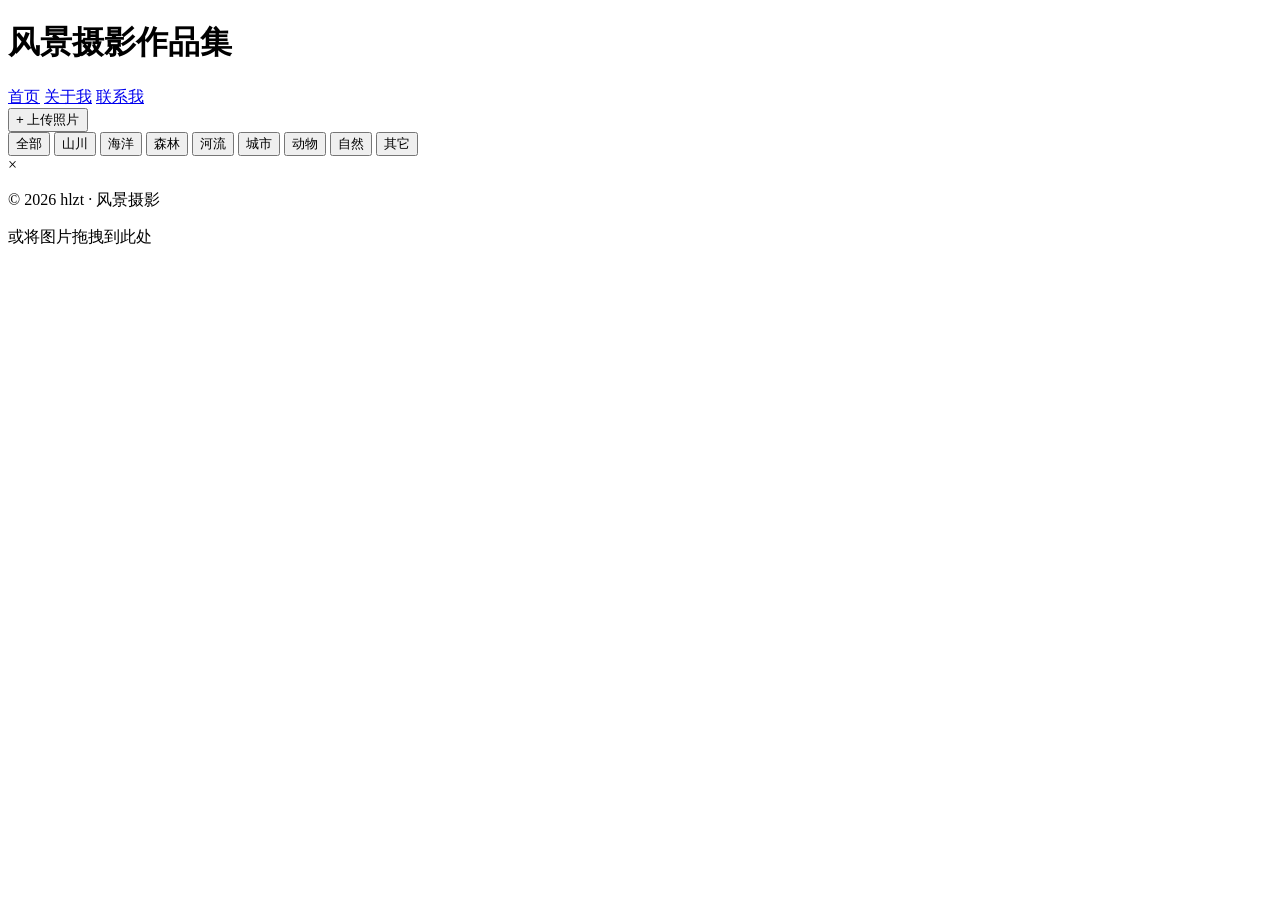
==== index.html @ d02870a5 "Add files via upload" ====
<!DOCTYPE html>
<html lang="zh-CN">
<head>
    <meta charset="UTF-8">
    <title>风景摄影作品集</title>
    <link rel="stylesheet" href="/-/css/style.css">
</head>
<body>

<header>
    <h1>风景摄影作品集</h1>
    <nav>
        <a href="/-/index.html">首页</a>
        <a href="/-/about.html">关于我</a>
        <a href="/-/contact.html">联系我</a>
    </nav>
</header>

<main>
    <!-- 上传区域 -->
    <div class="upload-area">
        <input type="file" id="uploadInput" accept="image/*" multiple hidden>
        <button id="uploadBtn">+ 上传照片</button>
    </div>

    <!-- 分类按钮 -->
    <div class="filter-bar">
        <button data-filter="all">全部</button>
        <button data-filter="mountain">山川</button>
        <button data-filter="ocean">海洋</button>
        <button data-filter="forest">森林</button>
        <button data-filter="river">河流</button>
        <button data-filter="city">城市</button>
        <button data-filter="animal">动物</button>
        <button data-filter="nature">自然</button>
        <button data-filter="other">其它</button>
    </div>

    <!-- 瀑布流容器 -->
    <div class="masonry" id="gallery">
        <!-- 动态生成的图片项将在这里显示 -->
    </div>
</main>

<!-- ===== 灯箱 ===== -->
<div class="lightbox" id="lightbox">
    <span class="close">&times;</span>
    <img src="" alt="">
    <p id="lightbox-title"></p>
</div>

<footer>
    <p>&copy; 2026 hlzt · 风景摄影</p>
</footer>

<script>
    // ================== DOM 元素 ==================
    const gallery = document.getElementById('gallery');
    const filterBar = document.querySelector('.filter-bar');
    const lightbox = document.getElementById('lightbox');
    const lightboxImg = lightbox.querySelector('img');
    const lightboxTitle = document.getElementById('lightbox-title');
    const uploadInput = document.getElementById('uploadInput');
    const uploadBtn = document.getElementById('uploadBtn');
    const categorySelect = document.getElementById('categorySelect');
    const dropZone = document.getElementById('dropZone');
    const progressContainer = document.getElementById('progressContainer');
    const progressBar = document.getElementById('progressBar');

    // ================== 数据层 ==================
    const STORAGE_KEY = 'photo_portfolio';

    function getPhotos() {
        return JSON.parse(localStorage.getItem(STORAGE_KEY)) || [];
    }

    function savePhotos(photos) {
        localStorage.setItem(STORAGE_KEY, JSON.stringify(photos));
    }

    // ================== 渲染逻辑 ==================
    function renderGallery(filter = 'all') {
        gallery.innerHTML = '';
        const photos = getPhotos();

        photos
            .filter(p => filter === 'all' || p.category === filter)
            .forEach((p, index) => {
                const item = document.createElement('figure');
                item.className = 'item';
                item.dataset.category = p.category;

                // 修改点 1：在 HTML 结构中加入删除按钮
                item.innerHTML = `
                    <button class="delete-btn">&times;</button>
                    <img src="${p.src}" alt="${p.title}">
                    <div class="overlay">
                        <h3>${p.title}</h3>
                    </div>
                `;

                // 修改点 2：为删除按钮绑定事件
                item.querySelector('.delete-btn').addEventListener('click', (e) => {
                    e.stopPropagation(); // 阻止事件冒泡，防止触发灯箱
                    if (confirm('确定要删除这张作品吗？')) {
                        const currentFilter = document.querySelector('.filter-bar .active').dataset.filter;
                        deletePhoto(index, currentFilter);
                    }
                });

                // 点击图片打开灯箱
                item.querySelector('img').addEventListener('click', () => {
                    lightboxImg.src = p.src;
                    lightboxTitle.textContent = p.title;
                    lightbox.style.display = 'flex';
                });

                gallery.appendChild(item);
            });
    }

    // ================== 删除逻辑 ==================
    function deletePhoto(index, currentFilter) {
        const photos = getPhotos();
        photos.splice(index, 1);
        savePhotos(photos);
        renderGallery(currentFilter); // 重新渲染当前分类
    }

    // ================== 分类筛选 ==================
    filterBar.addEventListener('click', (e) => {
        if (e.target.tagName !== 'BUTTON') return;

        filterBar.querySelector('.active')?.classList.remove('active');
        e.target.classList.add('active');

        const filter = e.target.dataset.filter;
        renderGallery(filter);
    });

    // ================== 上传功能 ==================
    uploadBtn.addEventListener('click', () => uploadInput.click());

    uploadInput.addEventListener('change', (e) => {
        const files = Array.from(e.target.files);
        if (files.length === 0) return;

        const photos = getPhotos();
        const category = categorySelect.value;

        files.forEach(file => {
            const reader = new FileReader();
            reader.onload = (event) => {
                photos.unshift({
                    src: event.target.result,
                    title: file.name.split('.')[0],
                    category: category
                });
            };
            reader.readAsDataURL(file);
        });

        setTimeout(() => {
            savePhotos(photos);
            renderGallery('all'); // 上传后默认回到“全部”视图
        }, 100);
    });

    // ================== 灯箱关闭 ==================
    lightbox.querySelector('.close').addEventListener('click', () => {
        lightbox.style.display = 'none';
    });
    lightbox.addEventListener('click', (e) => {
        if (e.target === lightbox) {
            lightbox.style.display = 'none';
        }
    });

    // ================== 初始化 ==================
    renderGallery('all');
</script>

</body>
</html>

<!-- 拖拽上传区域 -->
<div class="drop-zone" id="dropZone">
    <p>或将图片拖拽到此处</p>
</div>

<!-- 上传进度条 -->
<div class="progress-container" id="progressContainer">
    <div class="progress-bar" id="progressBar"></div>
</div>
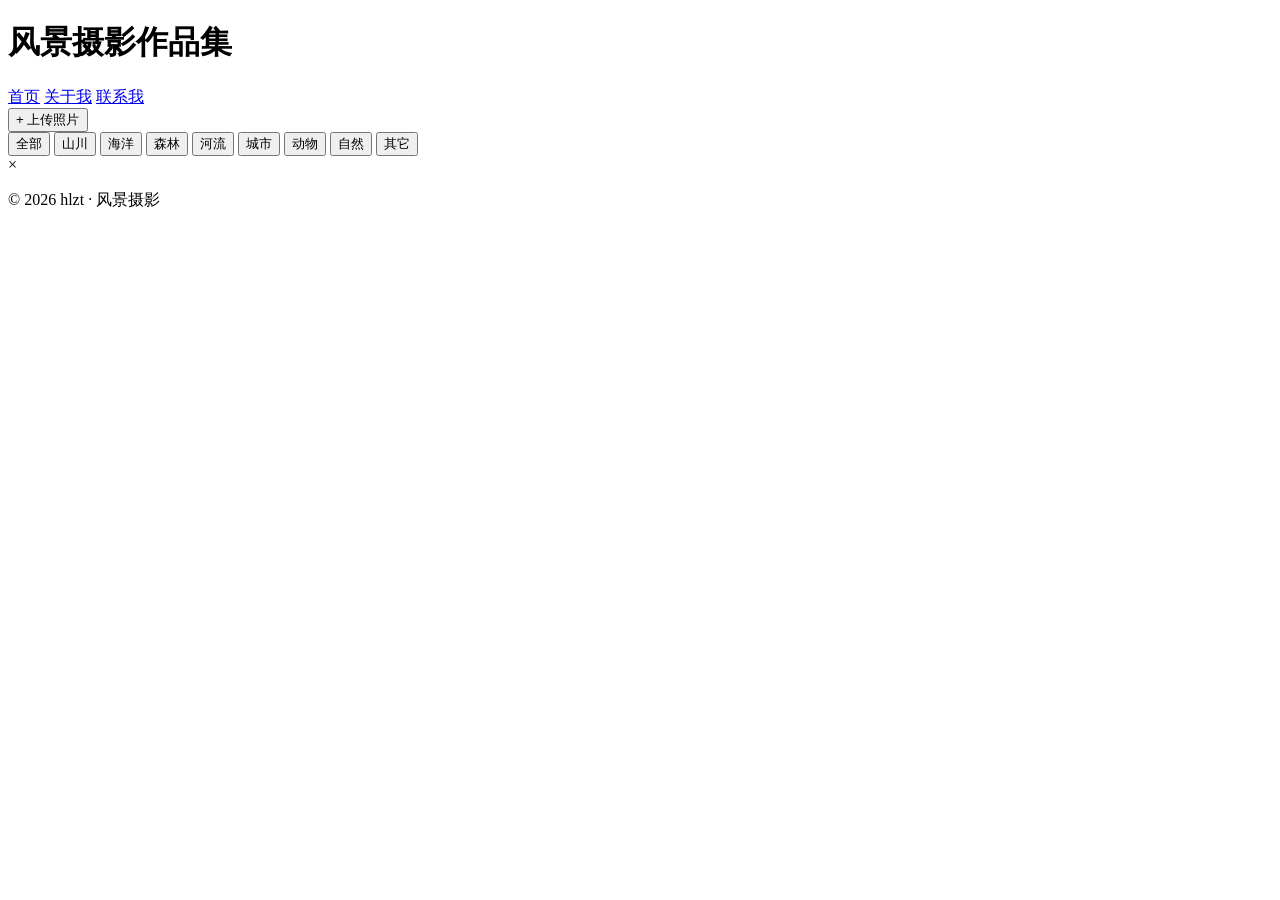
==== commit 2aaf7531: "Add files via upload" ====
--- a/index.html
+++ b/index.html
@@ -181,14 +181,4 @@
 </script>
 
 </body>
-</html>
-
-<!-- 拖拽上传区域 -->
-<div class="drop-zone" id="dropZone">
-    <p>或将图片拖拽到此处</p>
-</div>
-
-<!-- 上传进度条 -->
-<div class="progress-container" id="progressContainer">
-    <div class="progress-bar" id="progressBar"></div>
-</div>+</html>
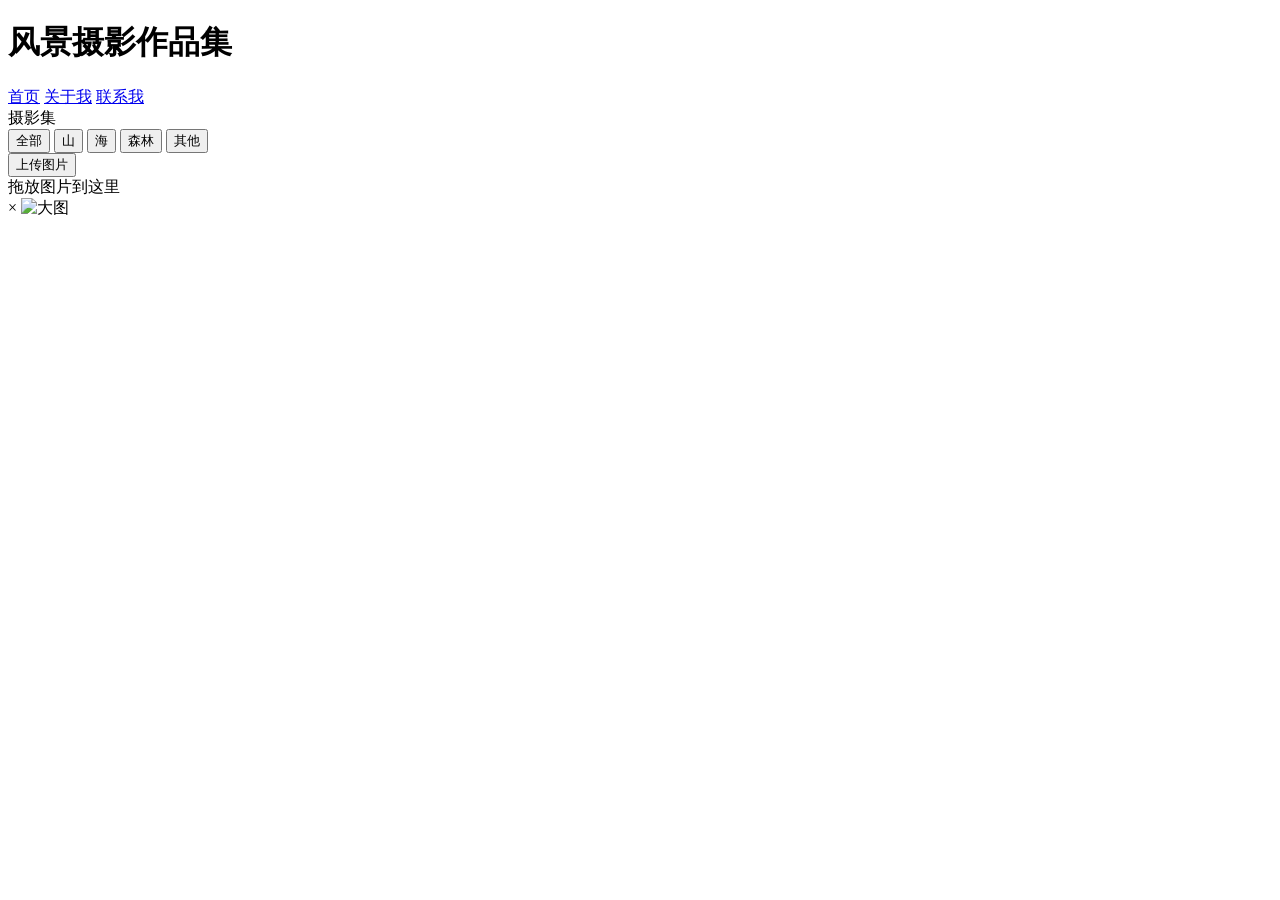
==== commit 59a18ca4: "Add files via upload" ====
--- a/index.html
+++ b/index.html
@@ -15,170 +15,50 @@
         <a href="/-/contact.html">联系我</a>
     </nav>
 </header>
+<html lang="zh-CN">
+<head>
+    <meta charset="UTF-8" />
+    <meta name="viewport" content="width=device-width, initial-scale=1.0"/>
+    <title>摄影作品集</title>
+    <link rel="stylesheet" href="style.css" />
+</head>
+<body>
+    <!-- 导航栏 -->
+    <nav class="navbar">
+        <div class="logo">摄影集</div>
+        <div class="filter-bar">
+            <button data-filter="all" class="active">全部</button>
+            <button data-filter="mountain">山</button>
+            <button data-filter="ocean">海</button>
+            <button data-filter="forest">森林</button>
+            <button data-filter="other">其他</button>
+        </div>
+    </nav>
 
-<main>
-    <!-- 上传区域 -->
-    <div class="upload-area">
-        <input type="file" id="uploadInput" accept="image/*" multiple hidden>
-        <button id="uploadBtn">+ 上传照片</button>
-    </div>
-
-    <!-- 分类按钮 -->
-    <div class="filter-bar">
-        <button data-filter="all">全部</button>
-        <button data-filter="mountain">山川</button>
-        <button data-filter="ocean">海洋</button>
-        <button data-filter="forest">森林</button>
-        <button data-filter="river">河流</button>
-        <button data-filter="city">城市</button>
-        <button data-filter="animal">动物</button>
-        <button data-filter="nature">自然</button>
-        <button data-filter="other">其它</button>
+    <!-- 上传区 -->
+    <div class="upload-section">
+        <input type="file" id="uploadInput" multiple accept="image/*" style="display:none" />
+        <button id="uploadBtn">上传图片</button>
+        <div id="dropZone" class="drop-zone">
+            拖放图片到这里
+        </div>
+        <div id="progressContainer" class="progress-container" style="display:none;">
+            <div id="progressBar" class="progress-bar"></div>
+        </div>
     </div>
 
     <!-- 瀑布流容器 -->
-    <div class="masonry" id="gallery">
-        <!-- 动态生成的图片项将在这里显示 -->
+    <div id="gallery" class="gallery"></div>
+
+    <!-- 灯箱 -->
+    <div id="lightbox" class="lightbox">
+        <span class="close">&times;</span>
+        <img id="lightbox-img" src="" alt="大图" />
+        <div id="lightbox-title" class="lightbox-title"></div>
     </div>
-</main>
 
-<!-- ===== 灯箱 ===== -->
-<div class="lightbox" id="lightbox">
-    <span class="close">&times;</span>
-    <img src="" alt="">
-    <p id="lightbox-title"></p>
-</div>
-
-<footer>
-    <p>&copy; 2026 hlzt · 风景摄影</p>
-</footer>
-
-<script>
-    // ================== DOM 元素 ==================
-    const gallery = document.getElementById('gallery');
-    const filterBar = document.querySelector('.filter-bar');
-    const lightbox = document.getElementById('lightbox');
-    const lightboxImg = lightbox.querySelector('img');
-    const lightboxTitle = document.getElementById('lightbox-title');
-    const uploadInput = document.getElementById('uploadInput');
-    const uploadBtn = document.getElementById('uploadBtn');
-    const categorySelect = document.getElementById('categorySelect');
-    const dropZone = document.getElementById('dropZone');
-    const progressContainer = document.getElementById('progressContainer');
-    const progressBar = document.getElementById('progressBar');
-
-    // ================== 数据层 ==================
-    const STORAGE_KEY = 'photo_portfolio';
-
-    function getPhotos() {
-        return JSON.parse(localStorage.getItem(STORAGE_KEY)) || [];
-    }
-
-    function savePhotos(photos) {
-        localStorage.setItem(STORAGE_KEY, JSON.stringify(photos));
-    }
-
-    // ================== 渲染逻辑 ==================
-    function renderGallery(filter = 'all') {
-        gallery.innerHTML = '';
-        const photos = getPhotos();
-
-        photos
-            .filter(p => filter === 'all' || p.category === filter)
-            .forEach((p, index) => {
-                const item = document.createElement('figure');
-                item.className = 'item';
-                item.dataset.category = p.category;
-
-                // 修改点 1：在 HTML 结构中加入删除按钮
-                item.innerHTML = `
-                    <button class="delete-btn">&times;</button>
-                    <img src="${p.src}" alt="${p.title}">
-                    <div class="overlay">
-                        <h3>${p.title}</h3>
-                    </div>
-                `;
-
-                // 修改点 2：为删除按钮绑定事件
-                item.querySelector('.delete-btn').addEventListener('click', (e) => {
-                    e.stopPropagation(); // 阻止事件冒泡，防止触发灯箱
-                    if (confirm('确定要删除这张作品吗？')) {
-                        const currentFilter = document.querySelector('.filter-bar .active').dataset.filter;
-                        deletePhoto(index, currentFilter);
-                    }
-                });
-
-                // 点击图片打开灯箱
-                item.querySelector('img').addEventListener('click', () => {
-                    lightboxImg.src = p.src;
-                    lightboxTitle.textContent = p.title;
-                    lightbox.style.display = 'flex';
-                });
-
-                gallery.appendChild(item);
-            });
-    }
-
-    // ================== 删除逻辑 ==================
-    function deletePhoto(index, currentFilter) {
-        const photos = getPhotos();
-        photos.splice(index, 1);
-        savePhotos(photos);
-        renderGallery(currentFilter); // 重新渲染当前分类
-    }
-
-    // ================== 分类筛选 ==================
-    filterBar.addEventListener('click', (e) => {
-        if (e.target.tagName !== 'BUTTON') return;
-
-        filterBar.querySelector('.active')?.classList.remove('active');
-        e.target.classList.add('active');
-
-        const filter = e.target.dataset.filter;
-        renderGallery(filter);
-    });
-
-    // ================== 上传功能 ==================
-    uploadBtn.addEventListener('click', () => uploadInput.click());
-
-    uploadInput.addEventListener('change', (e) => {
-        const files = Array.from(e.target.files);
-        if (files.length === 0) return;
-
-        const photos = getPhotos();
-        const category = categorySelect.value;
-
-        files.forEach(file => {
-            const reader = new FileReader();
-            reader.onload = (event) => {
-                photos.unshift({
-                    src: event.target.result,
-                    title: file.name.split('.')[0],
-                    category: category
-                });
-            };
-            reader.readAsDataURL(file);
-        });
-
-        setTimeout(() => {
-            savePhotos(photos);
-            renderGallery('all'); // 上传后默认回到“全部”视图
-        }, 100);
-    });
-
-    // ================== 灯箱关闭 ==================
-    lightbox.querySelector('.close').addEventListener('click', () => {
-        lightbox.style.display = 'none';
-    });
-    lightbox.addEventListener('click', (e) => {
-        if (e.target === lightbox) {
-            lightbox.style.display = 'none';
-        }
-    });
-
-    // ================== 初始化 ==================
-    renderGallery('all');
-</script>
-
+    <!-- Supabase JS SDK -->
+    <script src="https://cdn.jsdelivr.net/npm/@supabase/supabase-js@2"></script>
+    <script src="main.js"></script>
 </body>
 </html>
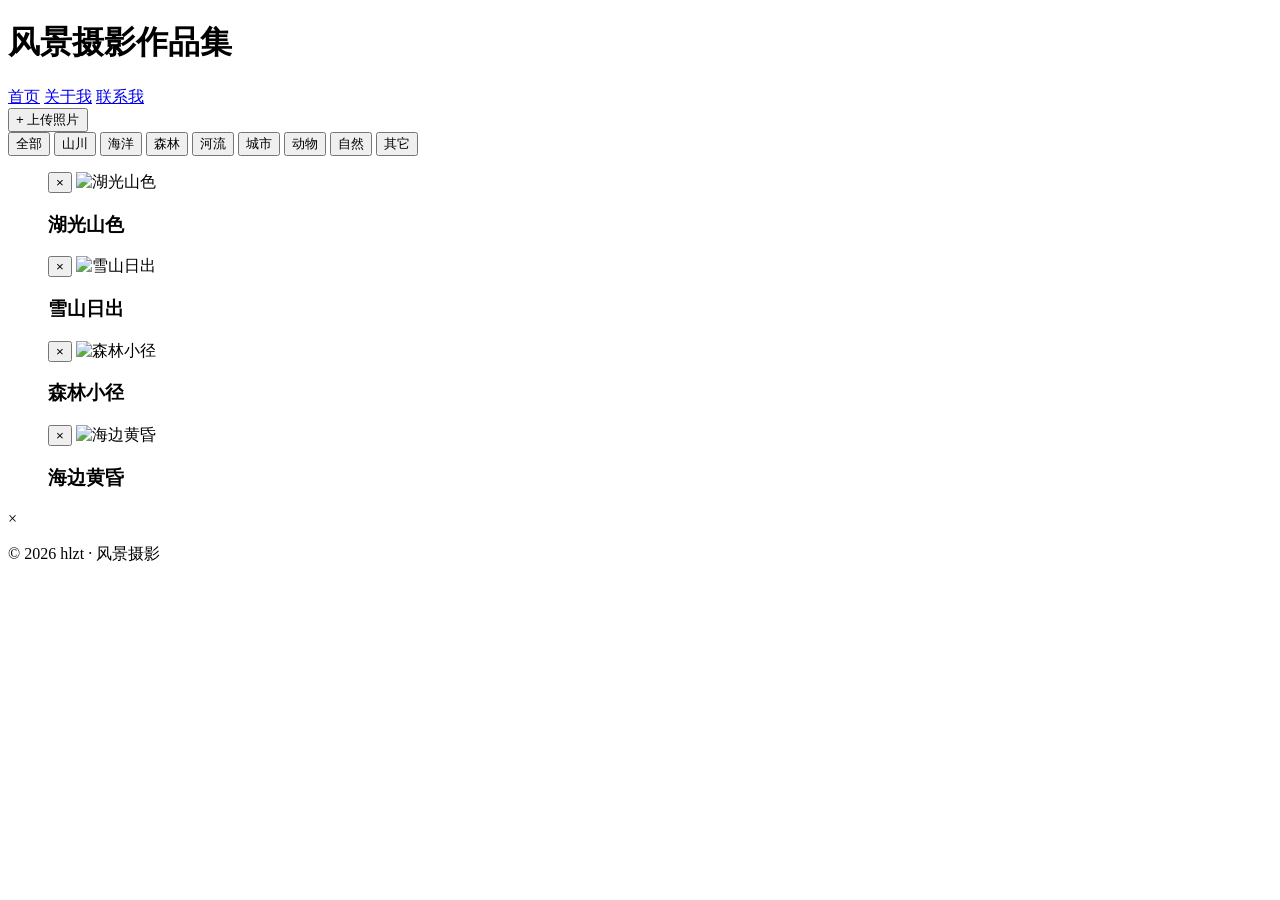
==== commit 9614b6e1: "Add files via upload" ====
--- a/index.html
+++ b/index.html
@@ -4,6 +4,7 @@
     <meta charset="UTF-8">
     <title>风景摄影作品集</title>
     <link rel="stylesheet" href="/-/css/style.css">
+    <script src="https://cdn.jsdelivr.net/npm/@supabase/supabase-js@2"></script>
 </head>
 <body>
 
@@ -15,50 +16,186 @@
         <a href="/-/contact.html">联系我</a>
     </nav>
 </header>
-<html lang="zh-CN">
-<head>
-    <meta charset="UTF-8" />
-    <meta name="viewport" content="width=device-width, initial-scale=1.0"/>
-    <title>摄影作品集</title>
-    <link rel="stylesheet" href="style.css" />
-</head>
-<body>
-    <!-- 导航栏 -->
-    <nav class="navbar">
-        <div class="logo">摄影集</div>
-        <div class="filter-bar">
-            <button data-filter="all" class="active">全部</button>
-            <button data-filter="mountain">山</button>
-            <button data-filter="ocean">海</button>
-            <button data-filter="forest">森林</button>
-            <button data-filter="other">其他</button>
-        </div>
-    </nav>
-
-    <!-- 上传区 -->
-    <div class="upload-section">
-        <input type="file" id="uploadInput" multiple accept="image/*" style="display:none" />
-        <button id="uploadBtn">上传图片</button>
-        <div id="dropZone" class="drop-zone">
-            拖放图片到这里
-        </div>
-        <div id="progressContainer" class="progress-container" style="display:none;">
-            <div id="progressBar" class="progress-bar"></div>
-        </div>
+
+<main>
+    <!-- 上传区域 -->
+    <div class="upload-area">
+        <input type="file" id="uploadInput" accept="image/*" multiple hidden>
+        <button id="uploadBtn">+ 上传照片</button>
     </div>
 
+    <!-- 分类按钮 -->
+    <div class="filter-bar">
+        <button data-filter="all">全部</button>
+        <button data-filter="mountain">山川</button>
+        <button data-filter="ocean">海洋</button>
+        <button data-filter="forest">森林</button>
+        <button data-filter="river">河流</button>
+        <button data-filter="city">城市</button>
+        <button data-filter="animal">动物</button>
+        <button data-filter="nature">自然</button>
+        <button data-filter="other">其它</button>
+    </div>
+
     <!-- 瀑布流容器 -->
-    <div id="gallery" class="gallery"></div>
-
-    <!-- 灯箱 -->
-    <div id="lightbox" class="lightbox">
-        <span class="close">&times;</span>
-        <img id="lightbox-img" src="" alt="大图" />
-        <div id="lightbox-title" class="lightbox-title"></div>
-    </div>
-
-    <!-- Supabase JS SDK -->
-    <script src="https://cdn.jsdelivr.net/npm/@supabase/supabase-js@2"></script>
-    <script src="main.js"></script>
+    <div class="masonry" id="gallery"></div>
+</main>
+
+<!-- 灯箱 -->
+<div class="lightbox" id="lightbox">
+    <span class="close">&times;</span>
+    <img src="" alt="">
+    <p id="lightbox-title"></p>
+</div>
+
+<footer>
+    <p>&copy; 2026 hlzt · 风景摄影</p>
+</footer>
+
+<script>
+/* ================== DOM ================== */
+const gallery = document.getElementById('gallery');
+const filterBar = document.querySelector('.filter-bar');
+const lightbox = document.getElementById('lightbox');
+const lightboxImg = lightbox.querySelector('img');
+const lightboxTitle = document.getElementById('lightbox-title');
+const uploadInput = document.getElementById('uploadInput');
+const uploadBtn = document.getElementById('uploadBtn');
+
+/* ================== 数据 ================== */
+const STORAGE_KEY = 'photo_portfolio';
+
+// ✅ 默认图片（写死 4 张）
+const defaultPhotos = [
+    {
+        src: 'https://images.unsplash.com/photo-1501785888041-af3ef285b470',
+        title: '湖光山色',
+        category: 'mountain'
+    },
+    {
+        src: 'https://images.unsplash.com/photo-1519681393784-d120267933ba',
+        title: '雪山日出',
+        category: 'mountain'
+    },
+    {
+        src: 'https://images.unsplash.com/photo-1441974231531-c6227db76b6e',
+        title: '森林小径',
+        category: 'forest'
+    },
+    {
+        src: 'https://images.unsplash.com/photo-1475924156734-496f6cac6ec1',
+        title: '海边黄昏',
+        category: 'ocean'
+    }
+];
+
+function getPhotos() {
+    const data = JSON.parse(localStorage.getItem(STORAGE_KEY));
+    return data && data.length ? data : defaultPhotos;
+}
+
+function savePhotos(photos) {
+    localStorage.setItem(STORAGE_KEY, JSON.stringify(photos));
+}
+
+/* ================== 自动分类 ================== */
+function autoDetectCategory(file) {
+    const name = file.name.toLowerCase();
+    if (name.includes('mountain') || name.includes('shan')) return 'mountain';
+    if (name.includes('ocean') || name.includes('sea') || name.includes('hai')) return 'ocean';
+    if (name.includes('forest') || name.includes('tree') || name.includes('lin')) return 'forest';
+    if (name.includes('river') || name.includes('he')) return 'river';
+    if (name.includes('city') || name.includes('cheng')) return 'city';
+    if (name.includes('animal') || name.includes('dog') || name.includes('cat')) return 'animal';
+    if (name.includes('nature')) return 'nature';
+    return 'other';
+}
+
+/* ================== 渲染 ================== */
+function renderGallery(filter = 'all') {
+    gallery.innerHTML = '';
+    getPhotos()
+        .filter(p => filter === 'all' || p.category === filter)
+        .forEach((p, i) => {
+            const item = document.createElement('figure');
+            item.className = 'item';
+            item.dataset.category = p.category;
+
+            item.innerHTML = `
+                <button class="delete-btn">&times;</button>
+                <img src="${p.src}" alt="${p.title}">
+                <div class="overlay"><h3>${p.title}</h3></div>
+            `;
+
+            item.querySelector('.delete-btn').addEventListener('click', e => {
+                e.stopPropagation();
+                if (confirm('确定要删除这张作品吗？')) {
+                    deletePhoto(i, filter);
+                }
+            });
+
+            item.querySelector('img').addEventListener('click', () => {
+                lightboxImg.src = p.src;
+                lightboxTitle.textContent = p.title;
+                lightbox.style.display = 'flex';
+            });
+
+            gallery.appendChild(item);
+        });
+}
+
+/* ================== 删除 ================== */
+function deletePhoto(index, currentFilter) {
+    const photos = getPhotos();
+    photos.splice(index, 1);
+    savePhotos(photos);
+    renderGallery(currentFilter);
+}
+
+/* ================== 分类 ================== */
+filterBar.addEventListener('click', e => {
+    if (e.target.tagName !== 'BUTTON') return;
+    filterBar.querySelector('.active')?.classList.remove('active');
+    e.target.classList.add('active');
+    renderGallery(e.target.dataset.filter);
+});
+
+/* ================== 上传（✅ 修复版） ================== */
+uploadBtn.addEventListener('click', () => uploadInput.click());
+
+uploadInput.addEventListener('change', async e => {
+    const files = Array.from(e.target.files);
+    if (!files.length) return;
+
+    const photos = getPhotos();
+
+    await Promise.all(files.map(file => {
+        return new Promise(resolve => {
+            const reader = new FileReader();
+            reader.onload = () => {
+                photos.unshift({
+                    src: reader.result,
+                    title: file.name.split('.')[0],
+                    category: autoDetectCategory(file)
+                });
+                resolve();
+            };
+            reader.readAsDataURL(file);
+        });
+    }));
+
+    savePhotos(photos);
+    renderGallery('all');
+    uploadInput.value = ''; // ✅ 永不报错
+});
+
+/* ================== 灯箱关闭 ================== */
+lightbox.querySelector('.close').addEventListener('click', () => lightbox.style.display = 'none');
+lightbox.addEventListener('click', e => e.target === lightbox && (lightbox.style.display = 'none'));
+
+/* ================== 初始化 ================== */
+renderGallery('all');
+</script>
+
 </body>
 </html>
